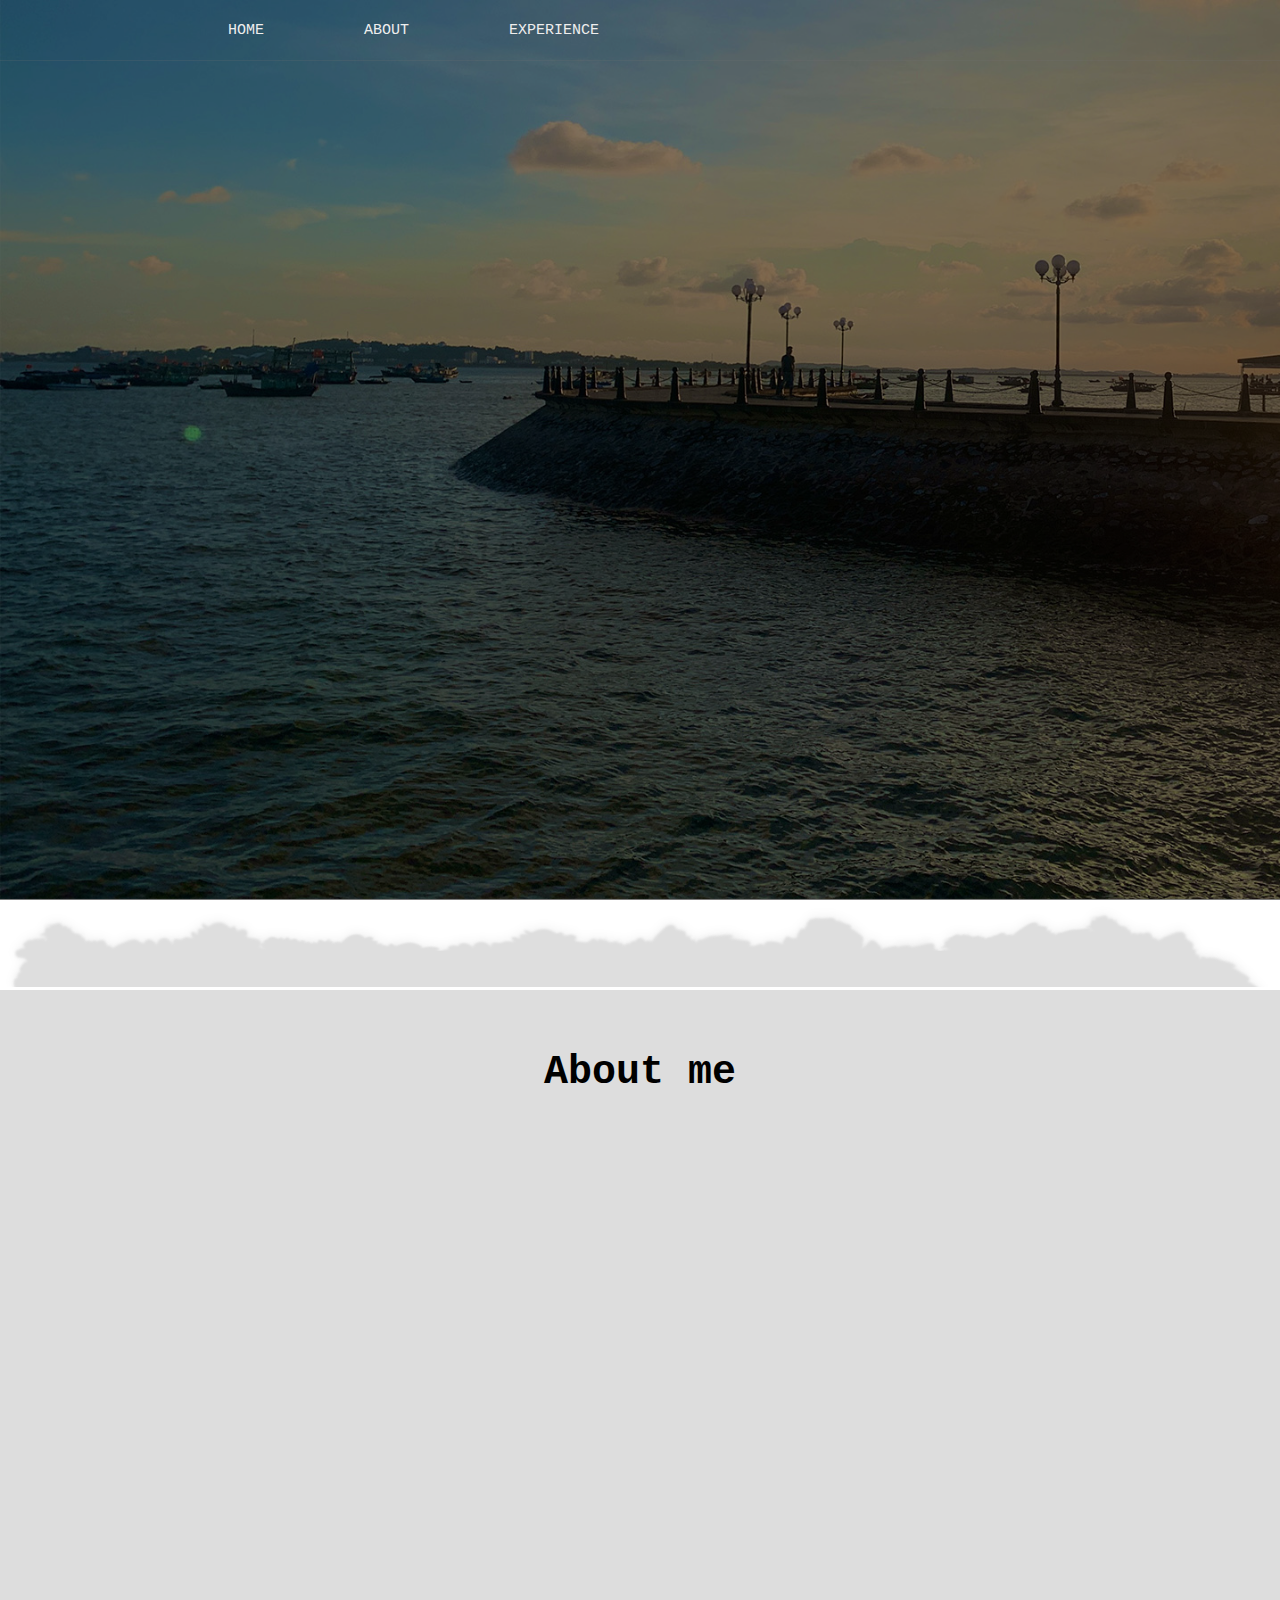
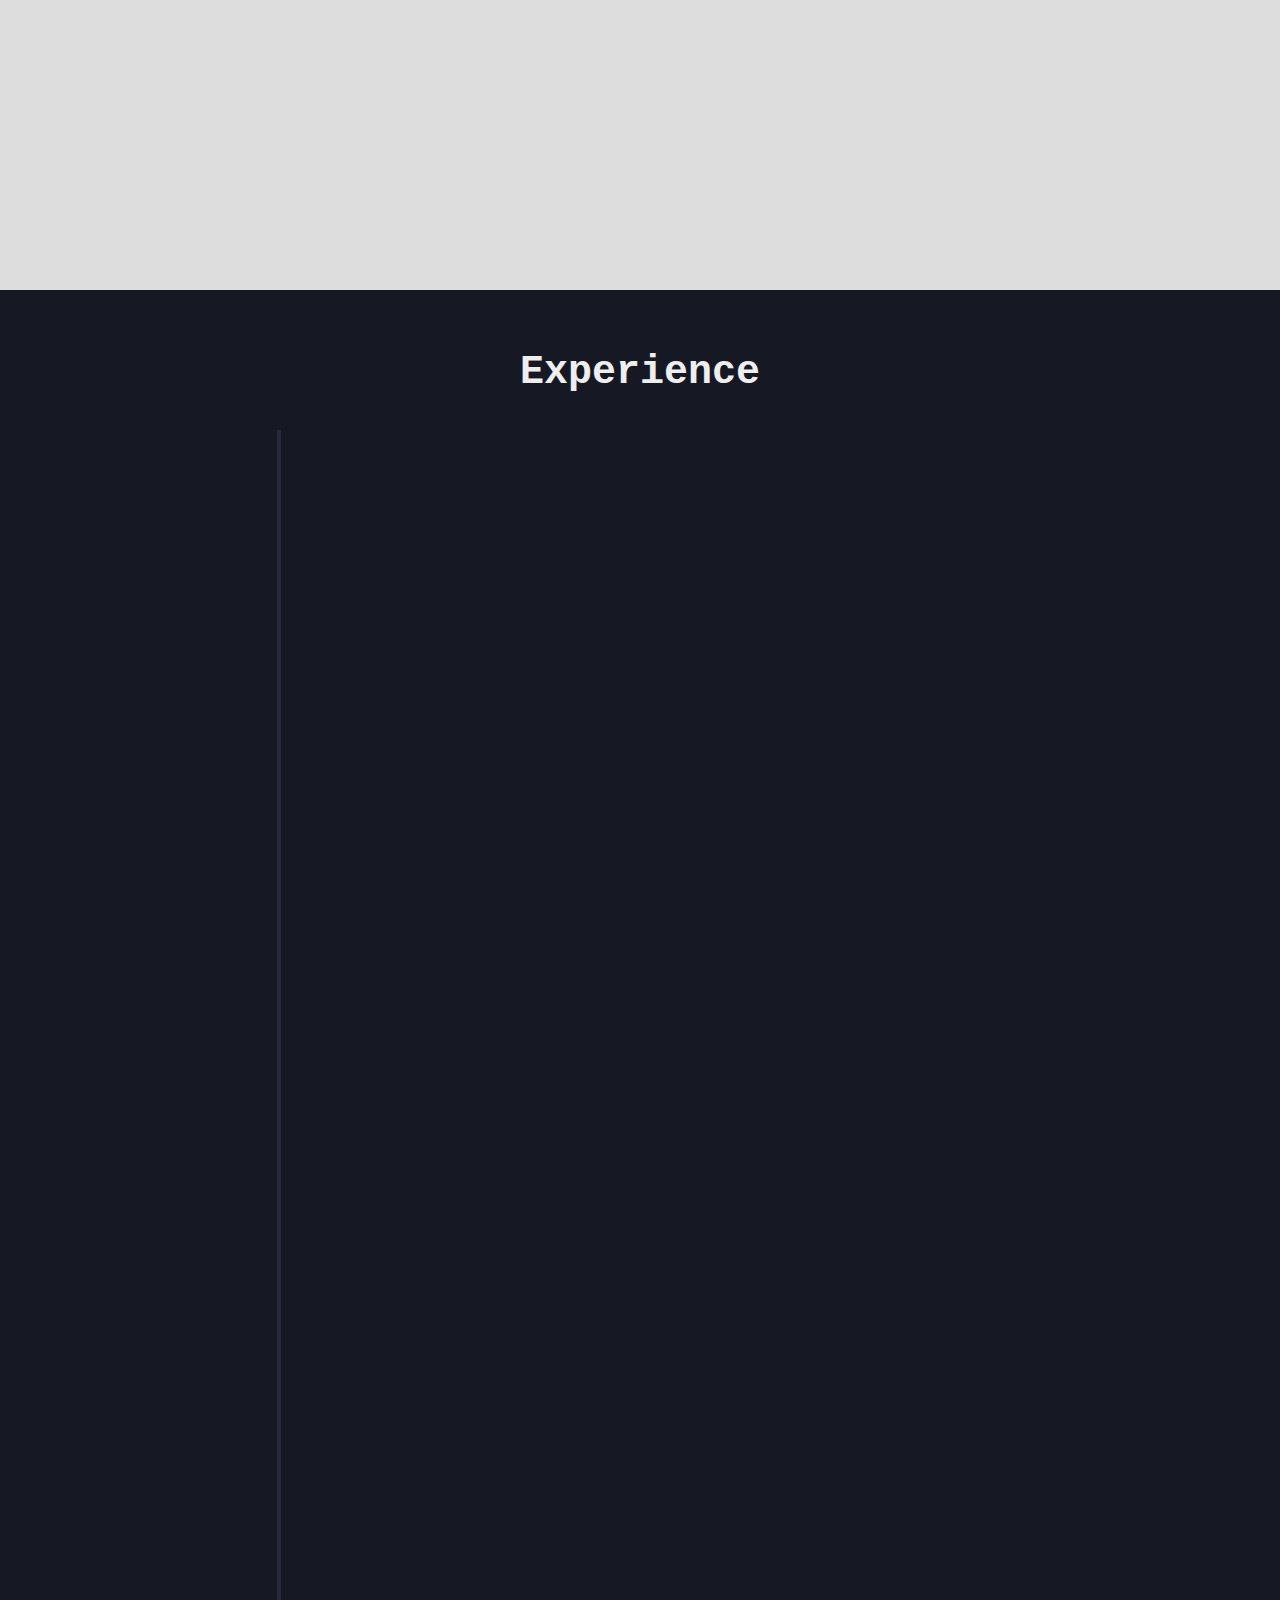
==== index.html @ 7d1c6426 "init" ====
<!DOCTYPE html>
<html lang="en">

<head>
    <meta charset="UTF-8">
    <meta http-equiv="X-UA-Compatible" content="IE=edge">
    <meta name="viewport" content="width=device-width, initial-scale=1.0">
    <link rel="stylesheet" href="https://cdnjs.cloudflare.com/ajax/libs/font-awesome/6.2.0/css/all.min.css" />
    <title>Vũ Thanh Thiên</title>
    <link rel="stylesheet" href="style.css">
</head>

<body>
    <header>
        <div class="nav" id="nav">
            <ul>
                <li>
                    <a href="#home">HOME</a>
                </li>
                <li>
                    <a href="#info">ABOUT</a>
                </li>
                <li>
                    <a href="#experience">EXPERIENCE</a>
                </li>
            </ul>
        </div>
        <div id="home" class="banner">
            <img src="/asset/banner.png" alt="">
            <h1 class="title">Vũ Thanh Thiên</h1>
        </div>
    </header>
    <div class="container">
        <section id="info" class="item content-wrapper">
            <h1>About me</h1>
            <div class="info-content">
                <div class="content">
                    <div class="showtotop">Hi, I'm</div>
                    <h3 class="showtotop delay-02">Vũ Thanh Thiên</h3>
                    <div class="text">
                        <p class="showtotop delay-04"><img src="/asset/calendar.png" alt=""> 05/10/1999</p>
                        <p class="showtotop delay-06"><img src="/asset/venus-mars.png" alt=""> male</p>
                        <p class="showtotop delay-08"><img src="/asset/phone-call.png" alt=""> 0362804035</p>
                        <p class="showtotop delay-1"><img src="/asset/envelope.png" alt=""> thudan.td@gmail.com</p>
                        <p class="showtotop delay-1"><img src="/asset/facebook.png" alt=""> <a href="https://www.facebook.com/exameen.dev/">Vũ Thanh Thiên</a></p>
                        <p class="showtotop delay-12"><img src="/asset/address-book.png" alt=""> Me Tri, Nam Tu Liem, Ha Noi</p>
                        <div class="showtotop delay-12">
                            I graduated from the Department of Information Technology of 
                            <a href="https://uet.vnu.edu.vn/">University of Engineering and Technology, VNU</a>. 
                            <br>
                            Currently I am working as a fullstack developer at 
                            <a href="https://www.sotatek.com/">SotaTek</a>. <br>
                            I'm an active person, willing to learn new technology. My orientation is to become a fullstack developer. However, I prefer FE to BE tasks 😋 
                        </div>
                    </div>
                </div>
                <div class="info-img showtotop delay-06">
                    <img src="/asset/info.png" alt="">
                </div>
            </div>
        </section>

        <section id="experience" class="item experience">
            <h1>Experience</h1>
            <div class="timeline">
                <div class="timeline-container primary showtotop delay-02">
                    <div class="timeline-icon">
                        <img src="/asset/graduation-cap.png" alt="school">
                    </div>
                    <div class="timeline-body">
                        <h4 class="timeline-title"><span class="badge">School</span></h4>
                        <p>I majored in information technology at university, and at the same time I studied 2D graphic design at <a href="http://itplus-academy.edu.vn/">ITPLUS academy</a>. I used to be a designer for <a href="https://dongphuchaianh.com/">Hai Anh uniform</a> </p>
                        <p>Skill: </p>
                        <div class="skill-tag">
                            <div class="tag">basic knowledge</div>
                            <div class="tag">photoshop</div>
                            <div class="tag">illustrator</div>
                        </div>
                        <p class="timeline-subtitle">2017-2021</p>
                    </div>
                </div>
                <div class="timeline-container success showtotop delay-04">
                    <div class="timeline-icon">
                        <img src="/asset/briefcase.png" alt="">
                    </div>
                    <div class="timeline-body">
                        <h4 class="timeline-title"><span class="badge">internship - fresher</span></h4>
                        <p>I used to be an Front-end intern for <a href="https://vnptit.vn/">VNPT-IT</a>. Then I work as a fresher for MISA.
                            There I am in charge of connecting the app <a href="https://eshop.misa.vn/">MISAeShop</a> with the delivery partner. </p>
                            <p>Skill: </p>
                            <div class="skill-tag">
                                <div class="tag">html, css, scss, js, jquery</div>
                                <div class="tag">ASP.NET core</div>
                                <div class="tag">MariaDb</div>
                                <div class="tag">Vuejs (2)</div>
                                <div class="tag">Nuxtjs</div>
                                <div class="tag">Customize vuetify, devexpress</div>
                                <div class="tag">Figma</div>
                            </div>
                        <p class="timeline-subtitle">2019</p>
                    </div>
                </div>
                <div class="timeline-container success showtotop delay-06">
                    <div class="timeline-icon">
                        <img src="/asset/briefcase.png" alt="">
                    </div>
                    <div class="timeline-body">
                        <h4 class="timeline-title"><span class="badge">front-end developer</span></h4>
                        <p>I worked as a developer for a startup called <a href="https://apps.shopify.com/bixgrow-affiliate-marketing">Bixgrow</a>, used to manage affiliates on shopify. 
                            That team has 3 member and project used Vuejs and PHP.
                            I'm in charge of design and all of front-end tasks, customize library...</p>
                        <p>Some special module:
                            <ul>
                                <Li>Build base component</Li>
                                <li>Create a page for users to freely customize the registration page
                                    and use the register page for each shop's own shopify sales page.</li>
                                <li>Create a custom page of promotional popups and
                                    use script to insert into shopify.</li>
                                <li>Localize the language and allow the user to customize
                                    edit the translation at their own discretion.</li>
                                <li>Create landing page <a href="https://bixgrow.com/">Bixgrow.com</a></li>
                            </ul>
                        </p>
                        <p>Skill: </p>
                        <div class="skill-tag">
                            <div class="tag">Vuejs</div>
                            <div class="tag">php</div>
                            <div class="tag">VueBoostrap</div>
                            <div class="tag">Vuex</div>
                            <div class="tag">Javascript</div>
                        </div>
                        <p class="timeline-subtitle">2020</p>
                    </div>
                </div>
                <div class="timeline-container success showtotop delay-08">
                    <div class="timeline-icon">
                        <img src="/asset/briefcase.png" alt="">
                    </div>
                    <div class="timeline-body">
                        <h4 class="timeline-title"><span class="badge">fullstack developer</span></h4>
                        <p>I'm working at SotaTek as a fullstack developer, at a project of Malaysian called <a href="https://www.setel.com/">Setel</a>.
                        This is a very big project with about 4 milion users. My team is in charge of modules like manageme fee, subsidy,...
                        </p>
                        <p>Some special module:
                            <ul>
                                <li>Enhance some big modules with complex logic</li>
                                <li>I'm the first developer of sotatek apply micro front-end</li>
                                <li>In charge of deploy many repository</li>
                            </ul>
                        </p>
                        <p>Skill: </p>
                        <div class="skill-tag">
                            <div class="tag">Typecript</div>
                            <div class="tag">Nestjs (Nodejs)</div>
                            <div class="tag">Reactjs</div>
                            <div class="tag">Microservices</div>
                            <div class="tag">Tailwindcss</div>
                            <div class="tag">Mailchimp</div>
                            <div class="tag">Amazon S3</div>
                            <div class="tag">Expressjs</div>
                            <div class="tag">Wordpress/Elementor</div>
                            <div class="tag">Figma</div>
                        </div>
                        <p class="timeline-subtitle">2021 - now</p>
                    </div>
                </div>
            </div>
        </section>

        <div class="item footer">
            <div class="title showtotop">Vũ Thanh Thiên</div>
            <div class="link">
                <ul>
                    <li class="showtotop delay-02"><a href="#home">HOME</a></li>
                    <li class="showtotop delay-04"><a href="#info">INFO</a></li>
                </ul>
            </div>
        </div>
    </div>
    <script src="script.js"></script>
</body>

</html>
---- style.css ----
@import url("https://fonts.googleapis.com/css2?family=Great+Vibes&display=swap");
:root{
    --white: #eee
}

body {
    font-family: monospace;
    margin: 0;
}

.nav {
    position: absolute;
    top: 0;
    left: 0;
    width: 80%;
    padding: 0 10%;
    border-bottom: 1px solid rgba(115, 114, 114, 0.2);
    display: flex;
    align-items: center;
    color: var(--white);
    z-index: 11111111111111111;
}

.nav ul {
    padding: 0;
    margin: 0;
    list-style: none;
    margin-left: 50px;
    display: flex;
    align-items: center;
    height: 60px;
}

.nav ul li {
    padding: 0 50px;
    font-size: 15px;
}

.nav ul li a {
    text-decoration: none;
    color: inherit;
}

.tofixed {
    position: fixed;
    top: 0;
    color: #555;
    background-color: #ddd;
    animation: showfixed 1s ease-in-out 1 forwards;
}

@keyframes showfixed {
    from {
        top: -100px;
    }
}

.banner {
    height: 110vh;
    width: 100%;
    position: relative;
    overflow: hidden;
}

.banner::before {
    position: absolute;
    top: 0;
    left: 0;
    width: 100%;
    filter: brightness(0.5);
    height: 100%;
    background-image: url(/asset/background.JPG);
    background-repeat: no-repeat;
    background-size: cover;
    background-position: top left;
    background-attachment: fixed;
    z-index: -1;
    content: "";
}

.banner .title {
    position: absolute;
    top: 25%;
    left: 50%;
    transform: translate(-50%, -50%);
    color: #fff;
    font-size: 10vh;
    opacity: 0;
    font-family: "Great Vibes", cursive;
    animation: showtitle 3s ease-in-out 5s 1 forwards;
}

.banner img {
    position: absolute;
    left: 50%;
    bottom: 0;
    transform: translate(-50%, 10%);
    width: 50%;
    filter: brightness(0.5);
    opacity: 0;
    animation: totopimg ease-in-out 5s 1 forwards;
}

@keyframes totopimg {
    from {
        opacity: 0;
        transform: translate(-50%, 20%);
    }

    to {
        transform: translate(-50%, 10%);
        opacity: 1;
    }
}

@keyframes showtitle {
    from {
        filter: blur(33px);
        transform: translate(-50%, -80%);
    }

    to {
        opacity: 1;
        filter: blur(0px);
        transform: translate(-50%, -50%);
    }
}

.banner::after {
    position: absolute;
    left: 0;
    width: 100%;
    height: 10vh;
    top: 100vh;
    background-image: url(/asset/cloud.png);
    background-size: 100%;
    content: "";
    filter: brightness(0.87);
    background-repeat: no-repeat;
}

.container {
    min-height: 1500px;
    background-color: #ddd;
}

.content-wrapper {
    padding: 0 5%;
    height: 100vh;
    
}
.info-content{
    display: flex;
    justify-content: space-evenly;
    align-items: center;
}
.info-content .content .text p{
    display: flex;
    align-items: center;
    gap: 10px;
}
.info-content .content .text img{
    width: 20px;
    height: 20px;
}
.item h1 {
    font-size: 40px;
    padding: 60px 0 0 0;
    margin: 0;
    text-align: center;
}
.content-wrapper h3 {
    font-size: 40px;
    padding: 0;
    margin: 30px 0;
    font-family: "Great Vibes", cursive;
}

.content-wrapper div {
    font-size: 20px;
    flex: 1;
}

.info-img {
    max-width: 40%;
    height: auto;
}

.info-img img {
    width: 100%;
    height: auto;
}

.experience {
    background-color: #161924;
    padding: 0 5%;
    display: flex;
    justify-content: center;
    flex-direction: column;
    align-items: center;
    color: var(--white);
    gap: 30px;
}

.footer {
    background-color: #161924;
    width: 100%;
    text-align: center;
    padding-top: 200px;
    display: block;
    color: var(--white);
    overflow: hidden;
}

.footer .title {
    font-family: "Great Vibes", cursive;
    font-size: 130px;
}

.footer ul {
    padding: 0;
    margin: 0;
    list-style: none;
    display: flex;
    justify-content: center;
    align-items: center;
    margin-top: 30vh;
    border-top: 1px solid rgba(115, 114, 114, 0.2);
}

.footer li {
    padding: 30px 90px;
    font-size: 30px;
}

.footer li a {
    color: inherit;
    text-decoration: none;
}

.showtotop,
.zoomshow {
    opacity: 0;
}

.active .showtotop {
    animation: showtop 1s ease-in-out 1 forwards;
}

.active .zoomshow {
    animation: zoomshow 1s ease-in-out 1 forwards;
}

@keyframes zoomshow {
    from {
        transform: scale(0);
    }

    to {
        opacity: 1;
        transform: scale(1);
    }
}

@keyframes showtop {
    from {
        opacity: 0;
        transform: translate(0, 100px);
    }

    to {
        opacity: 1;
        transform: translate(0, 0);
    }
}

.delay-02 {
    animation-delay: 0.2s !important;
}

.delay-04 {
    animation-delay: 0.4s !important;
}

.delay-06 {
    animation-delay: 0.6s !important;
}

.delay-08 {
    animation-delay: 0.8s !important;
}

.delay-1 {
    animation-delay: 1s !important;
}

.delay-12 {
    animation-delay: 1.2s !important;
}

.delay-14 {
    animation-delay: 1.4s !important;
}

.delay-16 {
    animation-delay: 1.6s !important;
}

.delay-18 {
    animation-delay: 1.8s !important;
}

.delay-2 {
    animation-delay: 2s !important;
}

.delay-12 {
    animation-delay: 1.2s !important;
}

.delay-14 {
    animation-delay: 1.4s !important;
}

.delay-16 {
    animation-delay: 1.6s !important;
}

.delay-18 {
    animation-delay: 1.8s !important;
}

.timeline {
    position: relative;
    padding-left: 4rem;
    margin: 0 0 0 30px;
    color: var(--white);
    width: 60%;
}

.timeline:before {
    content: "";
    position: absolute;
    left: 0;
    top: 5px;
    width: 4px;
    height: 100%;
    background: #27293d;
}

.timeline .timeline-container {
    position: relative;
    margin-bottom: 2.5rem;
}
.timeline .timeline-container a{
    color: inherit;
}
.timeline .timeline-container .timeline-icon {
    position: absolute;
    left: -88px;
    top: 4px;
    width: 50px;
    height: 50px;
    border-radius: 50%;
    text-align: center;
    font-size: 2rem;
    background: #4f537b;
    display: flex;
    justify-content: center;
    align-items: center;
}

.timeline .timeline-container .timeline-icon i {
    position: absolute;
    left: 50%;
    top: 50%;
    transform: translate(-50%, -50%);
}

.timeline .timeline-container .timeline-icon img {
    width: 30px;
    height: 30px;
}

.timeline .timeline-container .timeline-body {
    background: #27293d;
    border-radius: 3px;
    padding: 20px 20px 15px;
    box-shadow: 1px 3px 9px rgba(0, 0, 0, 0.1);
}

.timeline .timeline-container .timeline-body:before {
    content: "";
    background: inherit;
    width: 20px;
    height: 20px;
    display: block;
    position: absolute;
    left: -10px;
    transform: rotate(45deg);
    border-radius: 0 0 0 2px;
}

.timeline .timeline-container .timeline-body .timeline-title {
    margin-bottom: 1.4rem;
}

.timeline .timeline-container .timeline-body .timeline-title .badge {
    background: #4f537b;
    padding: 4px 8px;
    border-radius: 3px;
    font-size: 12px;
    font-weight: bold;
}

.timeline .timeline-container .timeline-body .timeline-subtitle {
    font-weight: 300;
    font-style: italic;
    opacity: 0.4;
    margin-top: 16px;
    font-size: 11px;
}

.timeline .timeline-container.primary .badge,
.timeline .timeline-container.primary .timeline-icon {
    background: #1d8cf8 !important;
}

.timeline .timeline-container.info .badge,
.timeline .timeline-container.info .timeline-icon {
    background: #11cdef !important;
}

.timeline .timeline-container.success .badge,
.timeline .timeline-container.success .timeline-icon {
    background: #00bf9a !important;
}

.timeline .timeline-container.warning .badge,
.timeline .timeline-container.warning .timeline-icon {
    background: #ff8d72 !important;
}

.timeline .timeline-container.danger .badge,
.timeline .timeline-container.danger .timeline-icon {
    background: #fd5d93 !important;
}

.author {
    font-family: inherit;
    padding: 3em;
    text-align: center;
    width: 100%;
    color: var(--white);
}

.author a:link,
.author a:visited {
    color: var(--white);
}

.author a:link:hover,
.author a:visited:hover {
    text-decoration: none;
}

.author .btn:link,
.author .btn:visited {
    margin-top: 1em;
    text-decoration: none;
    display: inline-block;
    font-family: inherit;
    font-weight: 100;
    color: var(--white);
    text-align: center;
    vertical-align: middle;
    user-select: none;
    background-color: black;
    padding: 1.5em 2rem;
    border-radius: 1em;
    transition: 0.5s all;
}

.author .btn:link:hover,
.author .btn:link:focus,
.author .btn:link:active,
.author .btn:visited:hover,
.author .btn:visited:focus,
.author .btn:visited:active {
    background-color: #1a1a1a;
}
.skill-tag{
    display: flex;
    flex-wrap: wrap;
    gap: 5px;
}
.tag{
    background: #1d8cf8;
    padding: 8px;
    width: fit-content;
    border-radius: 16px;
}
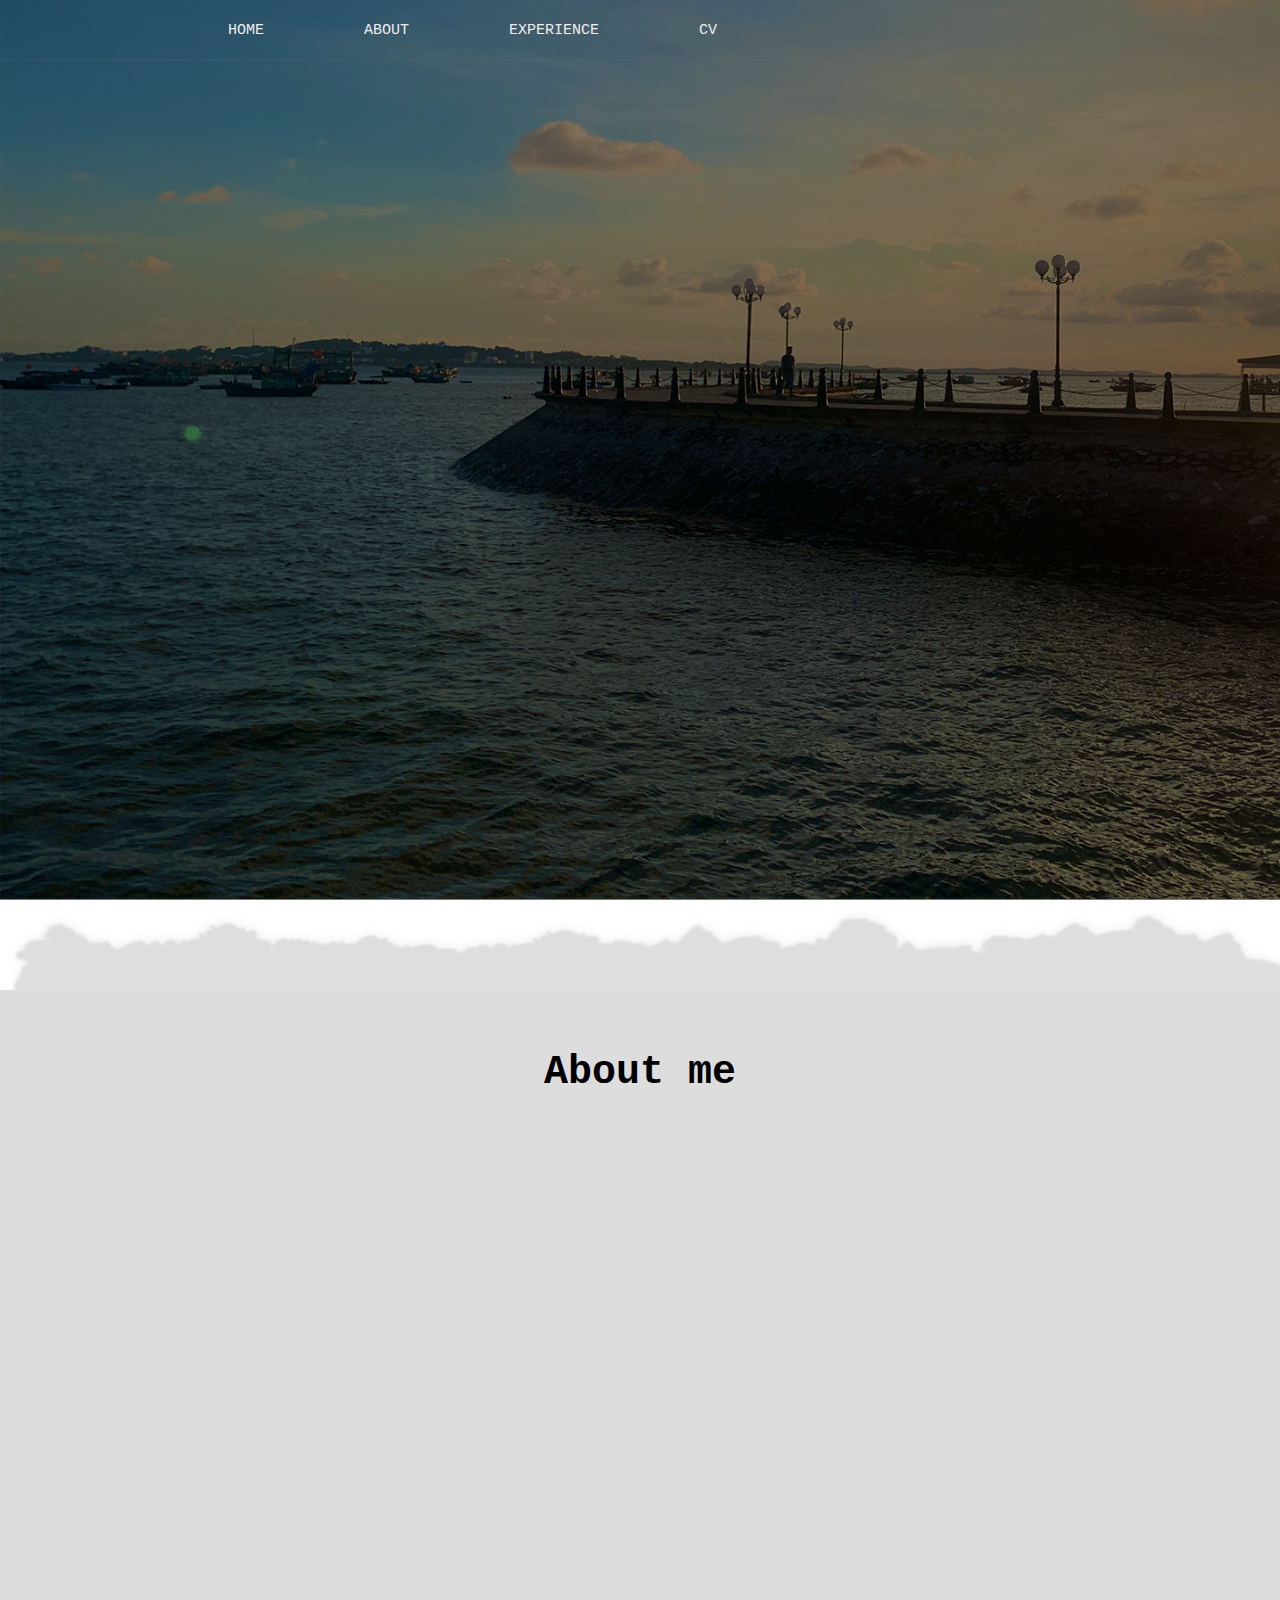
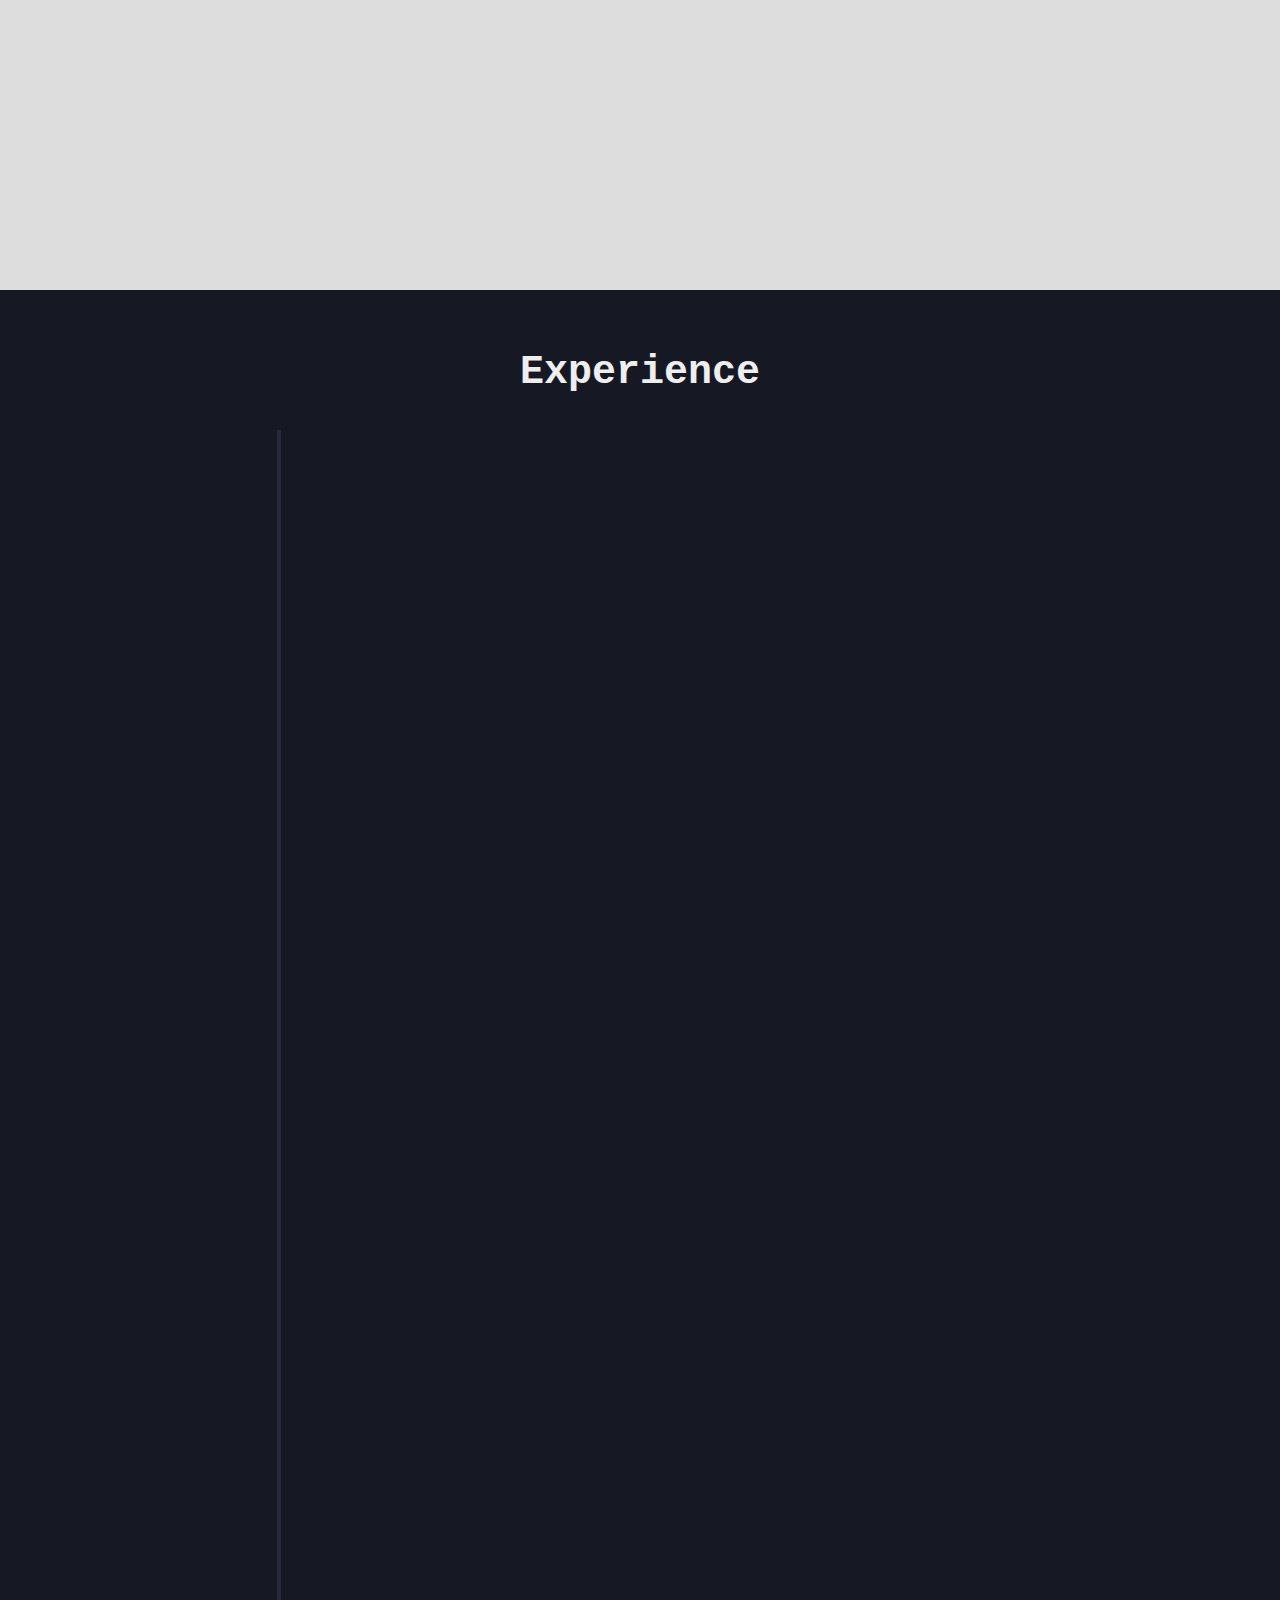
==== commit 75c5ec18: "feat: add myCV page" ====
--- a/index.html
+++ b/index.html
@@ -7,7 +7,7 @@
     <meta name="viewport" content="width=device-width, initial-scale=1.0">
     <link rel="stylesheet" href="https://cdnjs.cloudflare.com/ajax/libs/font-awesome/6.2.0/css/all.min.css" />
     <title>Vũ Thanh Thiên</title>
-    <link rel="stylesheet" href="style.css">
+    <link rel="stylesheet" href="css/style.css">
 </head>
 
 <body>
@@ -22,6 +22,9 @@
                 </li>
                 <li>
                     <a href="#experience">EXPERIENCE</a>
+                </li>
+                <li>
+                    <a href="#cv">CV</a>
                 </li>
             </ul>
         </div>
@@ -42,15 +45,22 @@
                         <p class="showtotop delay-06"><img src="/asset/venus-mars.png" alt=""> male</p>
                         <p class="showtotop delay-08"><img src="/asset/phone-call.png" alt=""> 0362804035</p>
                         <p class="showtotop delay-1"><img src="/asset/envelope.png" alt=""> thudan.td@gmail.com</p>
-                        <p class="showtotop delay-1"><img src="/asset/facebook.png" alt=""> <a href="https://www.facebook.com/exameen.dev/">Vũ Thanh Thiên</a></p>
-                        <p class="showtotop delay-12"><img src="/asset/address-book.png" alt=""> Me Tri, Nam Tu Liem, Ha Noi</p>
+                        <p class="showtotop delay-1"><img src="/asset/facebook.png" alt=""> <a target="_blank"
+                                href="https://www.facebook.com/exameen.dev/">Vũ Thanh Thiên</a></p>
+                        <p class="showtotop delay-1"><img src="/asset/linkedin.png" alt=""> <a target="_blank"
+                                href="https://www.linkedin.com/in/v%C5%A9-thi%C3%AAn-ale-b25631192">Vũ Thiên(Ale)</a>
+                        </p>
+                        <p class="showtotop delay-12"><img src="/asset/address-book.png" alt=""> Me Tri, Nam Tu Liem, Ha
+                            Noi</p>
                         <div class="showtotop delay-12">
-                            I graduated from the Department of Information Technology of 
-                            <a href="https://uet.vnu.edu.vn/">University of Engineering and Technology, VNU</a>. 
+                            I graduated from the Department of Information Technology of
+                            <a target="_blank" href="https://uet.vnu.edu.vn/">University of Engineering and Technology,
+                                VNU</a>.
                             <br>
-                            Currently I am working as a fullstack developer at 
-                            <a href="https://www.sotatek.com/">SotaTek</a>. <br>
-                            I'm an active person, willing to learn new technology. My orientation is to become a fullstack developer. However, I prefer FE to BE tasks 😋 
+                            Currently I am working as a full-stack developer at
+                            <a target="_blank" href="https://www.sotatek.com/">SotaTek</a>. <br>
+                            I'm an active person, willing to learn new technology. My orientation is to become a
+                            full-stack developer. However, I prefer FE to BE tasks 😋
                         </div>
                     </div>
                 </div>
@@ -69,7 +79,9 @@
                     </div>
                     <div class="timeline-body">
                         <h4 class="timeline-title"><span class="badge">School</span></h4>
-                        <p>I majored in information technology at university, and at the same time I studied 2D graphic design at <a href="http://itplus-academy.edu.vn/">ITPLUS academy</a>. I used to be a designer for <a href="https://dongphuchaianh.com/">Hai Anh uniform</a> </p>
+                        <p>I majored in information technology at university, and at the same time I studied 2D graphic
+                            design at <a target="_blank" href="http://itplus-academy.edu.vn/">ITPLUS academy</a>. I used
+                            to be a designer for <a href="https://dongphuchaianh.com/">Hai Anh uniform</a> </p>
                         <p>Skill: </p>
                         <div class="skill-tag">
                             <div class="tag">basic knowledge</div>
@@ -85,18 +97,20 @@
                     </div>
                     <div class="timeline-body">
                         <h4 class="timeline-title"><span class="badge">internship - fresher</span></h4>
-                        <p>I used to be an Front-end intern for <a href="https://vnptit.vn/">VNPT-IT</a>. Then I work as a fresher for MISA.
-                            There I am in charge of connecting the app <a href="https://eshop.misa.vn/">MISAeShop</a> with the delivery partner. </p>
-                            <p>Skill: </p>
-                            <div class="skill-tag">
-                                <div class="tag">html, css, scss, js, jquery</div>
-                                <div class="tag">ASP.NET core</div>
-                                <div class="tag">MariaDb</div>
-                                <div class="tag">Vuejs (2)</div>
-                                <div class="tag">Nuxtjs</div>
-                                <div class="tag">Customize vuetify, devexpress</div>
-                                <div class="tag">Figma</div>
-                            </div>
+                        <p>I used to be an Front-end intern for <a target="_blank"
+                                href="https://vnptit.vn/">VNPT-IT</a>. Then I work as a fresher for MISA.
+                            There I am in charge of connecting the app <a target="_blank"
+                                href="https://eshop.misa.vn/">MISAeShop</a> with the delivery partner. </p>
+                        <p>Skill: </p>
+                        <div class="skill-tag">
+                            <div class="tag">html, css, scss, js, jquery</div>
+                            <div class="tag">ASP.NET core</div>
+                            <div class="tag">MariaDb</div>
+                            <div class="tag">Vuejs (2)</div>
+                            <div class="tag">Nuxtjs</div>
+                            <div class="tag">Customize vuetify, devexpress</div>
+                            <div class="tag">Figma</div>
+                        </div>
                         <p class="timeline-subtitle">2019</p>
                     </div>
                 </div>
@@ -106,20 +120,22 @@
                     </div>
                     <div class="timeline-body">
                         <h4 class="timeline-title"><span class="badge">front-end developer</span></h4>
-                        <p>I worked as a developer for a startup called <a href="https://apps.shopify.com/bixgrow-affiliate-marketing">Bixgrow</a>, used to manage affiliates on shopify. 
+                        <p>I worked as a developer for a startup called <a target="_blank"
+                                href="https://apps.shopify.com/bixgrow-affiliate-marketing">Bixgrow</a>, used to manage
+                            affiliates on shopify.
                             That team has 3 member and project used Vuejs and PHP.
                             I'm in charge of design and all of front-end tasks, customize library...</p>
                         <p>Some special module:
-                            <ul>
-                                <Li>Build base component</Li>
-                                <li>Create a page for users to freely customize the registration page
-                                    and use the register page for each shop's own shopify sales page.</li>
-                                <li>Create a custom page of promotional popups and
-                                    use script to insert into shopify.</li>
-                                <li>Localize the language and allow the user to customize
-                                    edit the translation at their own discretion.</li>
-                                <li>Create landing page <a href="https://bixgrow.com/">Bixgrow.com</a></li>
-                            </ul>
+                        <ul>
+                            <Li>Build base component</Li>
+                            <li>Create a page for users to freely customize the registration page
+                                and use the register page for each shop's own shopify sales page.</li>
+                            <li>Create a custom page of promotional popups and
+                                use script to insert into shopify.</li>
+                            <li>Localize the language and allow the user to customize
+                                edit the translation at their own discretion.</li>
+                            <li>Create landing page <a target="_blank" href="https://bixgrow.com/">Bixgrow.com</a></li>
+                        </ul>
                         </p>
                         <p>Skill: </p>
                         <div class="skill-tag">
@@ -137,16 +153,18 @@
                         <img src="/asset/briefcase.png" alt="">
                     </div>
                     <div class="timeline-body">
-                        <h4 class="timeline-title"><span class="badge">fullstack developer</span></h4>
-                        <p>I'm working at SotaTek as a fullstack developer, at a project of Malaysian called <a href="https://www.setel.com/">Setel</a>.
-                        This is a very big project with about 4 milion users. My team is in charge of modules like manageme fee, subsidy,...
+                        <h4 class="timeline-title"><span class="badge">full-stack developer</span></h4>
+                        <p>I'm working at SotaTek as a full-stack developer, at a project of Malaysian called <a
+                                target="_blank" href="https://www.setel.com/">Setel</a>.
+                            This is a very big project with about 4 milion users. My team is in charge of modules like
+                            manage fee, subsidy,...
                         </p>
                         <p>Some special module:
-                            <ul>
-                                <li>Enhance some big modules with complex logic</li>
-                                <li>I'm the first developer of sotatek apply micro front-end</li>
-                                <li>In charge of deploy many repository</li>
-                            </ul>
+                        <ul>
+                            <li>Enhance some big modules with complex logic</li>
+                            <li>I'm the first developer of sotatek apply micro front-end</li>
+                            <li>In charge of deploy many repository</li>
+                        </ul>
                         </p>
                         <p>Skill: </p>
                         <div class="skill-tag">
@@ -159,6 +177,7 @@
                             <div class="tag">Amazon S3</div>
                             <div class="tag">Expressjs</div>
                             <div class="tag">Wordpress/Elementor</div>
+                            <div class="tag">MongoDB</div>
                             <div class="tag">Figma</div>
                         </div>
                         <p class="timeline-subtitle">2021 - now</p>
@@ -167,12 +186,18 @@
             </div>
         </section>
 
-        <div class="item footer">
-            <div class="title showtotop">Vũ Thanh Thiên</div>
+        <div id="cv" class="item footer">
+            <div class="title showtotop delay-02">
+                <h2>Curriculum Vitae</h2>
+                <div>
+                    <a href="/asset/CV-FrontEnd-VuThanhThien.pdf" download="CV-FrontEnd-VuThanhThien"><button
+                            class="btn-download">DOWNLOAD</button></a>
+                    <a target="_blank" href="mycv.html"><button class="btn-download">VIEW ON BROWSER</button></a>
+                </div>
+            </div>
             <div class="link">
                 <ul>
-                    <li class="showtotop delay-02"><a href="#home">HOME</a></li>
-                    <li class="showtotop delay-04"><a href="#info">INFO</a></li>
+                    <li class="showtotop delay-02"><a href="#home">Thank you for visiting!</a></li>
                 </ul>
             </div>
         </div>
--- a/css/style.css
+++ b/css/style.css
@@ -0,0 +1,586 @@
+@import url("https://fonts.googleapis.com/css2?family=Great+Vibes&display=swap");
+
+:root {
+    --white: #eee
+}
+
+body {
+    font-family: monospace;
+    margin: 0;
+}
+
+.nav {
+    position: absolute;
+    top: 0;
+    left: 0;
+    width: 80%;
+    padding: 0 10%;
+    border-bottom: 1px solid rgba(115, 114, 114, 0.2);
+    display: flex;
+    align-items: center;
+    color: var(--white);
+    z-index: 11111111111111111;
+}
+
+.nav ul {
+    padding: 0;
+    margin: 0;
+    list-style: none;
+    margin-left: 50px;
+    display: flex;
+    align-items: center;
+    height: 60px;
+}
+
+.nav ul li {
+    padding: 0 50px;
+    font-size: 15px;
+}
+
+a {
+    text-decoration: none;
+    color: inherit;
+}
+
+.tofixed {
+    position: fixed;
+    top: 0;
+    color: #555;
+    background-color: #ddd;
+    animation: showfixed 1s ease-in-out 1 forwards;
+}
+
+@keyframes showfixed {
+    from {
+        top: -100px;
+    }
+}
+
+.banner {
+    height: 110vh;
+    width: 100%;
+    position: relative;
+    overflow: hidden;
+}
+
+.banner::before {
+    position: absolute;
+    top: 0;
+    left: 0;
+    width: 100%;
+    filter: brightness(0.5);
+    height: 100%;
+    background-image: url(/asset/background.JPG);
+    background-repeat: no-repeat;
+    background-size: cover;
+    background-position: top left;
+    background-attachment: fixed;
+    z-index: -1;
+    content: "";
+}
+
+.banner .title {
+    position: absolute;
+    top: 25%;
+    left: 50%;
+    transform: translate(-50%, -50%);
+    color: #fff;
+    font-size: 10vh;
+    opacity: 0;
+    font-family: "Great Vibes", cursive;
+    animation: showtitle 3s ease-in-out 5s 1 forwards;
+}
+
+.banner img {
+    position: absolute;
+    left: 50%;
+    bottom: 0;
+    transform: translate(-50%, 10%);
+    width: 50%;
+    filter: brightness(0.5);
+    opacity: 0;
+    animation: totopimg ease-in-out 5s 1 forwards;
+}
+
+@keyframes totopimg {
+    from {
+        opacity: 0;
+        transform: translate(-50%, 20%);
+    }
+
+    to {
+        transform: translate(-50%, 10%);
+        opacity: 1;
+    }
+}
+
+@keyframes showtitle {
+    from {
+        filter: blur(33px);
+        transform: translate(-50%, -80%);
+    }
+
+    to {
+        opacity: 1;
+        filter: blur(0px);
+        transform: translate(-50%, -50%);
+    }
+}
+
+.banner::after {
+    position: absolute;
+    left: 0;
+    width: 100%;
+    height: 10vh;
+    top: 100vh;
+    background-image: url(/asset/cloud.png);
+    background-size: cover;
+    content: "";
+    filter: brightness(0.87);
+    background-repeat: no-repeat;
+}
+
+.container {
+    min-height: 1500px;
+    background-color: #ddd;
+}
+
+.content-wrapper {
+    padding: 0 5%;
+    height: 100vh;
+
+}
+
+.info-content {
+    display: flex;
+    justify-content: space-evenly;
+    align-items: center;
+}
+
+.info-content .content .text p {
+    display: flex;
+    align-items: center;
+    gap: 10px;
+}
+
+.info-content .content .text img {
+    width: 20px;
+    height: 20px;
+}
+
+.item h1 {
+    font-size: 40px;
+    padding: 60px 0 0 0;
+    margin: 0;
+    text-align: center;
+}
+
+.content-wrapper h3 {
+    font-size: 40px;
+    padding: 0;
+    margin: 30px 0;
+    font-family: "Great Vibes", cursive;
+}
+
+.content-wrapper div {
+    font-size: 20px;
+    flex: 1;
+}
+
+.info-img {
+    max-width: 40%;
+    height: auto;
+}
+
+.info-img img {
+    width: 100%;
+    height: auto;
+}
+
+.experience {
+    background-color: #161924;
+    padding: 0 5%;
+    display: flex;
+    justify-content: center;
+    flex-direction: column;
+    align-items: center;
+    color: var(--white);
+    gap: 30px;
+}
+
+.footer {
+    background-color: #161924;
+    width: 100%;
+    text-align: center;
+    padding-top: 200px;
+    display: block;
+    color: var(--white);
+    overflow: hidden;
+}
+
+.footer .title h2 {
+    font-size: 50px;
+    margin: 30px 0 10px 0;
+}
+
+.footer .title .btn-download {
+    align-items: center;
+    appearance: none;
+    background-color: #fff;
+    border-radius: 24px;
+    border-style: none;
+    box-shadow: rgba(0, 0, 0, .2) 0 3px 5px -1px, rgba(126, 126, 126, 0.14) 0 6px 10px 0, rgba(187, 187, 187, 0.12) 0 1px 18px 0;
+    box-sizing: border-box;
+    color: #161924;
+    cursor: pointer;
+    display: inline-flex;
+    fill: currentcolor;
+    font-family: inherit;
+    font-size: 14px;
+    font-weight: 500;
+    height: 48px;
+    justify-content: center;
+    letter-spacing: .25px;
+    line-height: normal;
+    max-width: 100%;
+    overflow: visible;
+    padding: 2px 24px;
+    position: relative;
+    text-align: center;
+    text-transform: none;
+    transition: box-shadow 280ms cubic-bezier(.4, 0, .2, 1), opacity 15ms linear 30ms, transform 270ms cubic-bezier(0, 0, .2, 1) 0ms;
+    user-select: none;
+    -webkit-user-select: none;
+    touch-action: manipulation;
+    width: auto;
+    will-change: transform, opacity;
+    z-index: 0;
+}
+
+.footer ul {
+    padding: 0;
+    margin: 0;
+    list-style: none;
+    display: flex;
+    justify-content: center;
+    align-items: center;
+    margin-top: 30vh;
+    border-top: 1px solid rgba(115, 114, 114, 0.2);
+}
+
+.footer li {
+    padding: 30px 90px;
+    font-size: 30px;
+}
+
+.footer li a {
+    color: inherit;
+    text-decoration: none;
+    font-family: "Great Vibes", cursive;
+}
+
+.showtotop,
+.zoomshow {
+    opacity: 0;
+}
+
+.active .showtotop {
+    animation: showtop 1s ease-in-out 1 forwards;
+}
+
+.active .zoomshow {
+    animation: zoomshow 1s ease-in-out 1 forwards;
+}
+
+@keyframes zoomshow {
+    from {
+        transform: scale(0);
+    }
+
+    to {
+        opacity: 1;
+        transform: scale(1);
+    }
+}
+
+@keyframes showtop {
+    from {
+        opacity: 0;
+        transform: translate(0, 100px);
+    }
+
+    to {
+        opacity: 1;
+        transform: translate(0, 0);
+    }
+}
+
+.delay-02 {
+    animation-delay: 0.2s !important;
+}
+
+.delay-04 {
+    animation-delay: 0.4s !important;
+}
+
+.delay-06 {
+    animation-delay: 0.6s !important;
+}
+
+.delay-08 {
+    animation-delay: 0.8s !important;
+}
+
+.delay-1 {
+    animation-delay: 1s !important;
+}
+
+.delay-12 {
+    animation-delay: 1.2s !important;
+}
+
+.delay-14 {
+    animation-delay: 1.4s !important;
+}
+
+.delay-16 {
+    animation-delay: 1.6s !important;
+}
+
+.delay-18 {
+    animation-delay: 1.8s !important;
+}
+
+.delay-2 {
+    animation-delay: 2s !important;
+}
+
+.delay-12 {
+    animation-delay: 1.2s !important;
+}
+
+.delay-14 {
+    animation-delay: 1.4s !important;
+}
+
+.delay-16 {
+    animation-delay: 1.6s !important;
+}
+
+.delay-18 {
+    animation-delay: 1.8s !important;
+}
+
+.timeline {
+    position: relative;
+    padding-left: 4rem;
+    margin: 0 0 0 30px;
+    color: var(--white);
+    width: 60%;
+}
+
+.timeline:before {
+    content: "";
+    position: absolute;
+    left: 0;
+    top: 5px;
+    width: 4px;
+    height: 100%;
+    background: #27293d;
+}
+
+.timeline .timeline-container {
+    position: relative;
+    margin-bottom: 2.5rem;
+}
+
+.timeline .timeline-container a {
+    color: inherit;
+}
+
+.timeline .timeline-container .timeline-icon {
+    position: absolute;
+    left: -88px;
+    top: 4px;
+    width: 50px;
+    height: 50px;
+    border-radius: 50%;
+    text-align: center;
+    font-size: 2rem;
+    background: #4f537b;
+    display: flex;
+    justify-content: center;
+    align-items: center;
+}
+
+.timeline .timeline-container .timeline-icon i {
+    position: absolute;
+    left: 50%;
+    top: 50%;
+    transform: translate(-50%, -50%);
+}
+
+.timeline .timeline-container .timeline-icon img {
+    width: 30px;
+    height: 30px;
+}
+
+.timeline .timeline-container .timeline-body {
+    background: #27293d;
+    border-radius: 3px;
+    padding: 20px 20px 15px;
+    box-shadow: 1px 3px 9px rgba(0, 0, 0, 0.1);
+}
+
+.timeline .timeline-container .timeline-body:before {
+    content: "";
+    background: inherit;
+    width: 20px;
+    height: 20px;
+    display: block;
+    position: absolute;
+    left: -10px;
+    transform: rotate(45deg);
+    border-radius: 0 0 0 2px;
+}
+
+.timeline .timeline-container .timeline-body .timeline-title {
+    margin-bottom: 1.4rem;
+}
+
+.timeline .timeline-container .timeline-body .timeline-title .badge {
+    background: #4f537b;
+    padding: 4px 8px;
+    border-radius: 3px;
+    font-size: 12px;
+    font-weight: bold;
+}
+
+.timeline .timeline-container .timeline-body .timeline-subtitle {
+    font-weight: 300;
+    font-style: italic;
+    opacity: 0.4;
+    margin-top: 16px;
+    font-size: 11px;
+}
+
+.timeline .timeline-container.primary .badge,
+.timeline .timeline-container.primary .timeline-icon {
+    background: #1d8cf8 !important;
+}
+
+.timeline .timeline-container.info .badge,
+.timeline .timeline-container.info .timeline-icon {
+    background: #11cdef !important;
+}
+
+.timeline .timeline-container.success .badge,
+.timeline .timeline-container.success .timeline-icon {
+    background: #00bf9a !important;
+}
+
+.timeline .timeline-container.warning .badge,
+.timeline .timeline-container.warning .timeline-icon {
+    background: #ff8d72 !important;
+}
+
+.timeline .timeline-container.danger .badge,
+.timeline .timeline-container.danger .timeline-icon {
+    background: #fd5d93 !important;
+}
+
+.author {
+    font-family: inherit;
+    padding: 3em;
+    text-align: center;
+    width: 100%;
+    color: var(--white);
+}
+
+.author a:link,
+.author a:visited {
+    color: var(--white);
+}
+
+.author a:link:hover,
+.author a:visited:hover {
+    text-decoration: none;
+}
+
+.author .btn:link,
+.author .btn:visited {
+    margin-top: 1em;
+    text-decoration: none;
+    display: inline-block;
+    font-family: inherit;
+    font-weight: 100;
+    color: var(--white);
+    text-align: center;
+    vertical-align: middle;
+    user-select: none;
+    background-color: black;
+    padding: 1.5em 2rem;
+    border-radius: 1em;
+    transition: 0.5s all;
+}
+
+.author .btn:link:hover,
+.author .btn:link:focus,
+.author .btn:link:active,
+.author .btn:visited:hover,
+.author .btn:visited:focus,
+.author .btn:visited:active {
+    background-color: #1a1a1a;
+}
+
+.skill-tag {
+    display: flex;
+    flex-wrap: wrap;
+    gap: 5px;
+}
+
+.tag {
+    background: #1d8cf8;
+    padding: 8px;
+    width: fit-content;
+    border-radius: 16px;
+}
+
+@media screen and (max-width: 480px) {
+    .banner {
+        height: 100vh;
+    }
+
+    .banner img {
+        width: 100%;
+    }
+
+    .banner .title {
+        font-size: 3vh;
+    }
+
+    .banner::after {
+        display: none;
+    }
+
+    .nav ul {
+        margin-left: 0;
+    }
+
+    .nav ul li {
+        padding: 0 15px;
+        font-size: 15px;
+    }
+
+    .content-wrapper div {
+        font-size: 14px;
+    }
+
+    .experience {
+        padding: 0;
+    }
+
+    .footer .title h2 {
+        font-size: 30px;
+    }
+}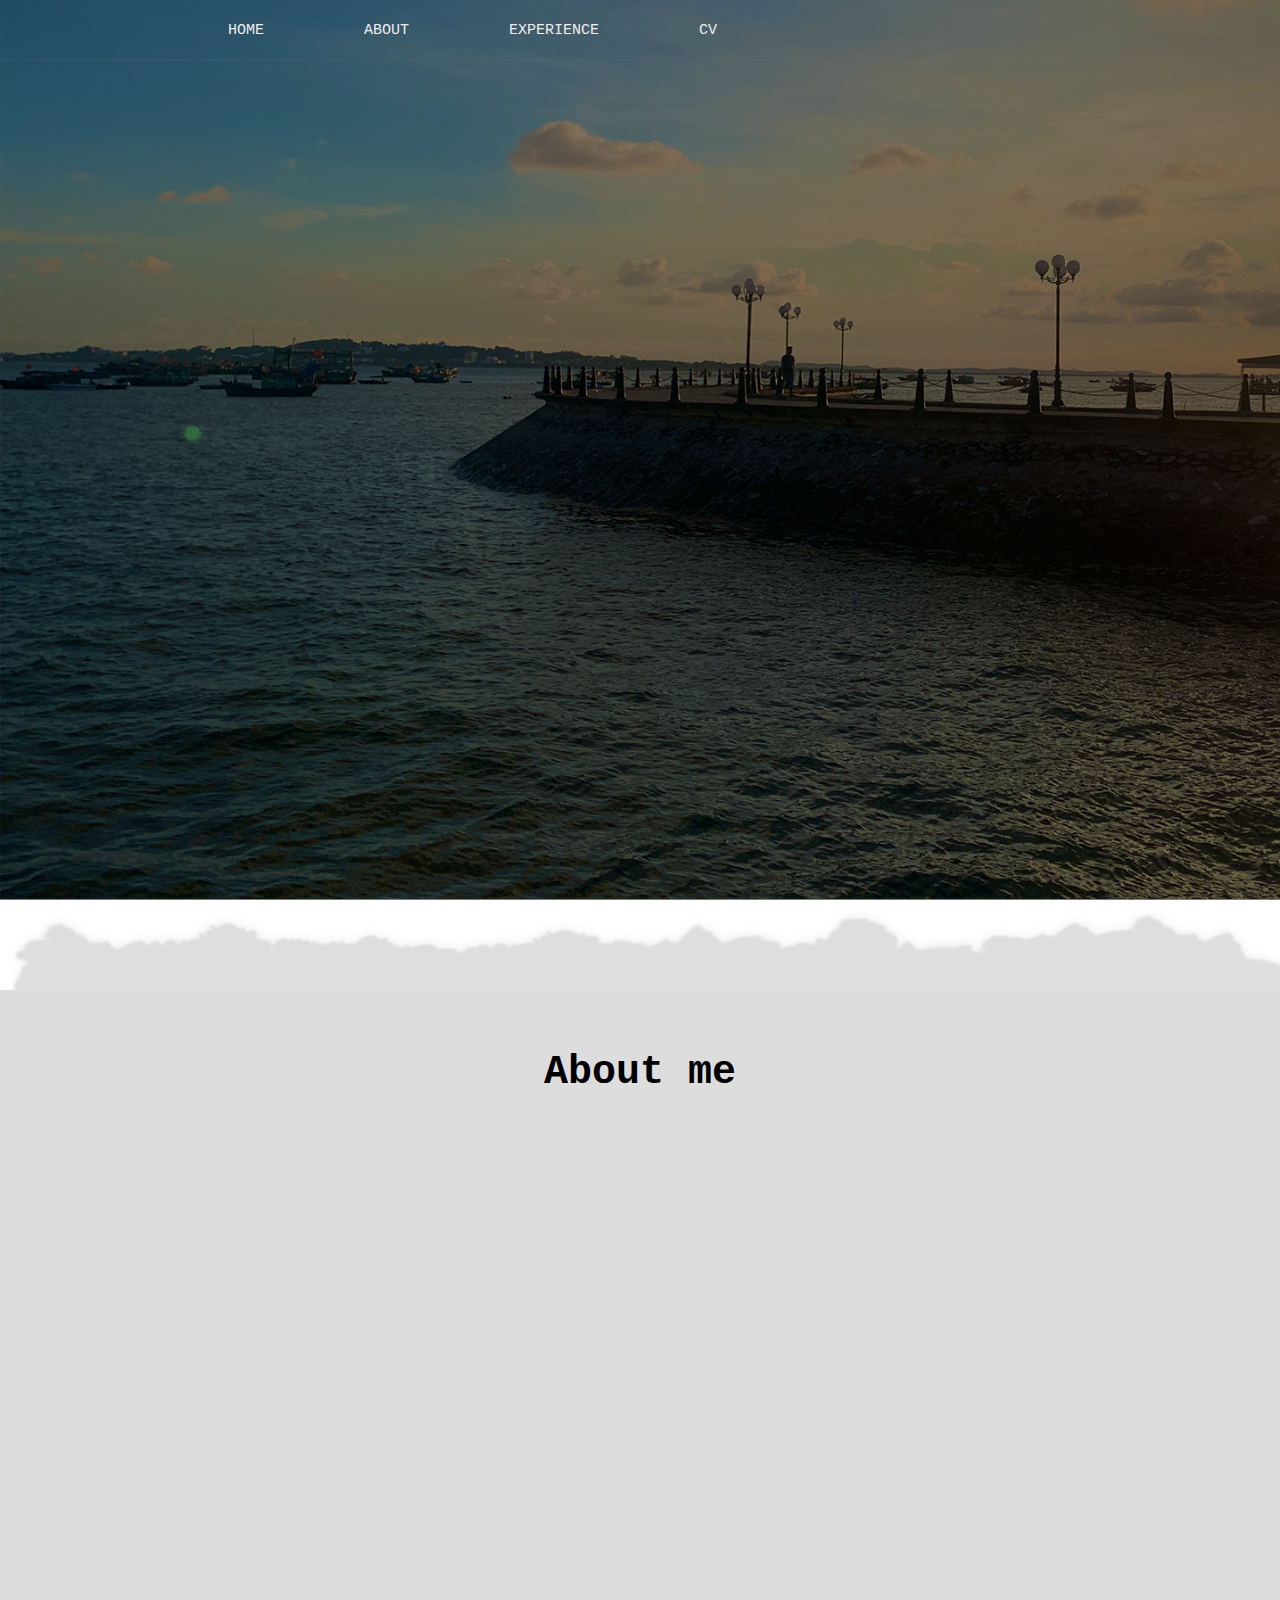
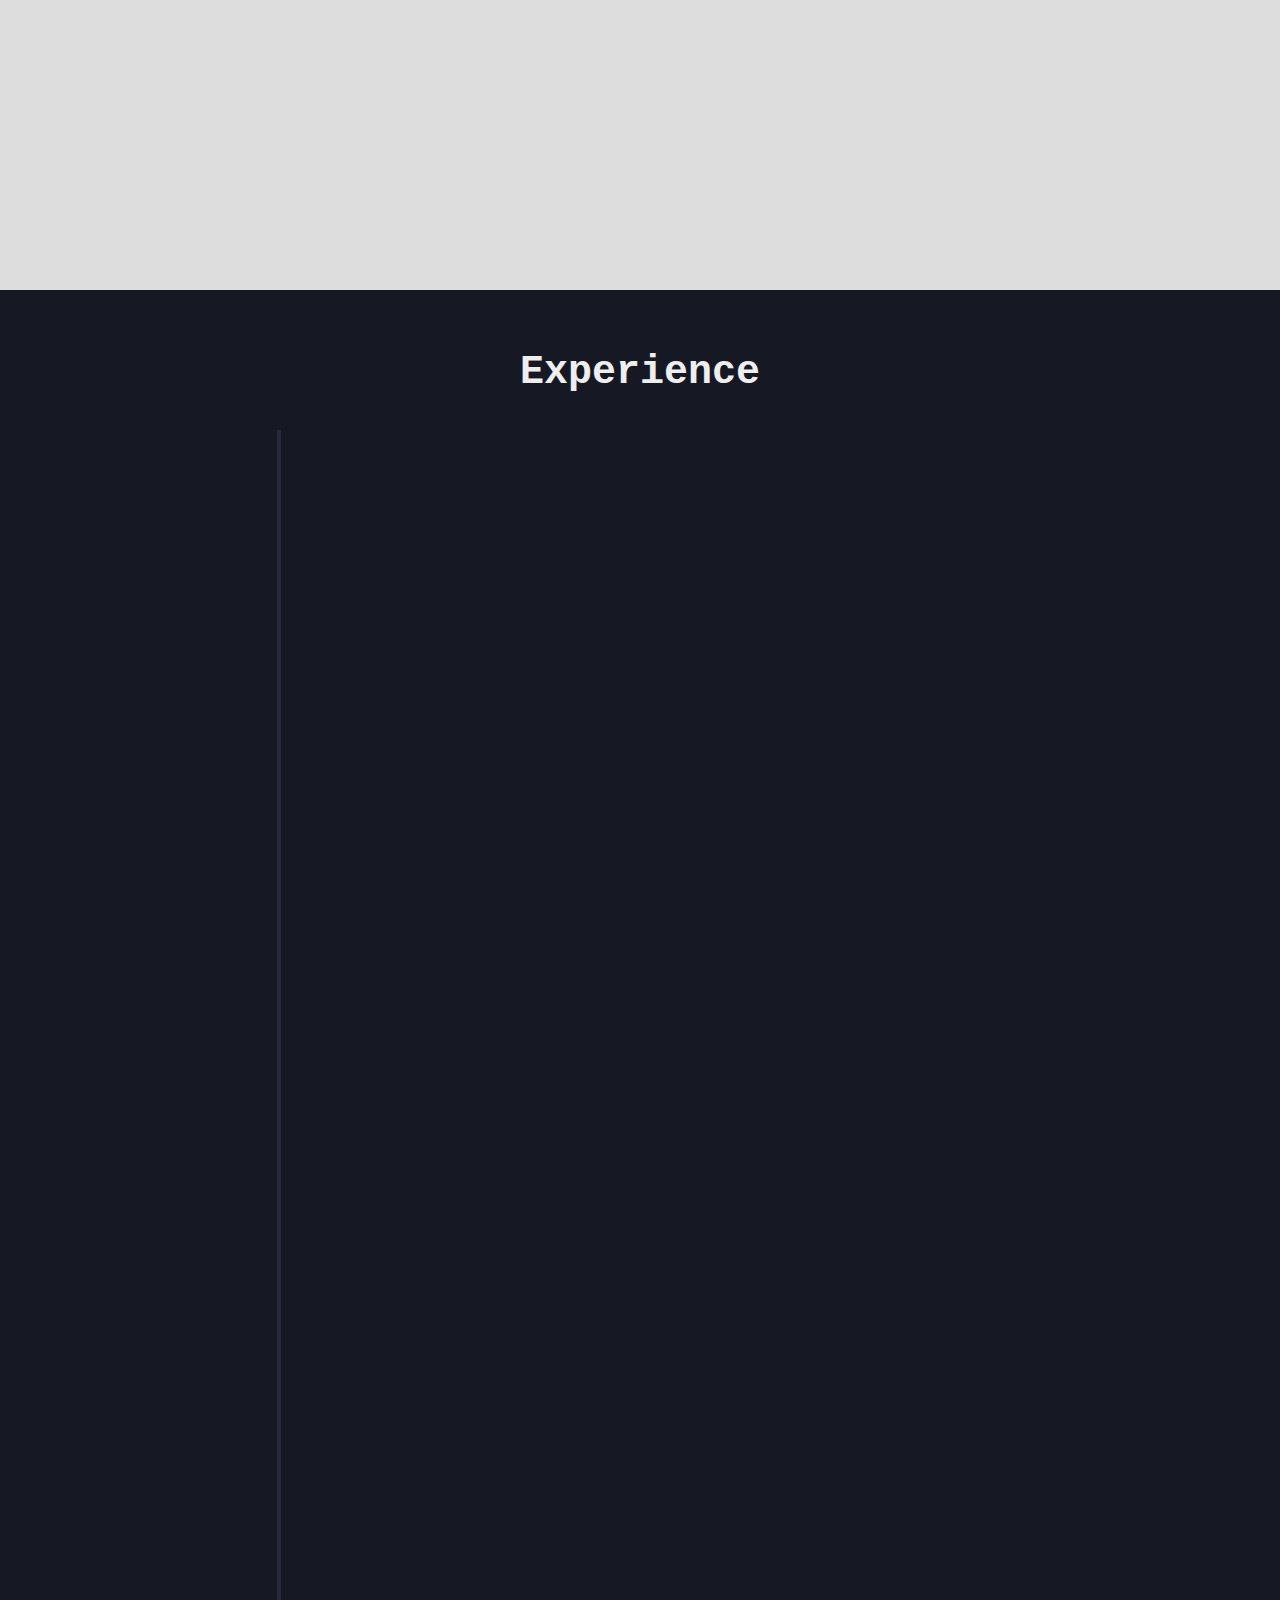
==== commit fac1170c: "Update meta" ====
--- a/index.html
+++ b/index.html
@@ -6,7 +6,14 @@
     <meta http-equiv="X-UA-Compatible" content="IE=edge">
     <meta name="viewport" content="width=device-width, initial-scale=1.0">
     <link rel="stylesheet" href="https://cdnjs.cloudflare.com/ajax/libs/font-awesome/6.2.0/css/all.min.css" />
-    <title>Vũ Thanh Thiên</title>
+    <title>Portfolio - Vũ Thanh Thiên</title>
+    <meta property="og:type" content="website">
+    <meta property="og:locale" content="vi">
+    <meta property="og:title" content="Portfolio - Vũ Thanh Thiên">
+    <meta property="og:image" content="./asset/DSC_3052.jpeg">
+    <meta property="og:site_name" content="Portfolio - Vũ Thanh Thiên">
+    <meta property="og:description" content="Portfolio Front-end Vũ Thanh Thiên">
+    <link rel="icon" type="image/x-icon" href="/asset/favicon.png">
     <link rel="stylesheet" href="css/style.css">
 </head>
 
@@ -57,10 +64,10 @@
                             <a target="_blank" href="https://uet.vnu.edu.vn/">University of Engineering and Technology,
                                 VNU</a>.
                             <br>
-                            Currently I am working as a full-stack developer at
+                            Currently I am working as a Full-stack developer at
                             <a target="_blank" href="https://www.sotatek.com/">SotaTek</a>. <br>
                             I'm an active person, willing to learn new technology. My orientation is to become a
-                            full-stack developer. However, I prefer FE to BE tasks 😋
+                            Full-stack developer. However, I prefer FE to BE tasks 😋
                         </div>
                     </div>
                 </div>
@@ -119,12 +126,13 @@
                         <img src="/asset/briefcase.png" alt="">
                     </div>
                     <div class="timeline-body">
-                        <h4 class="timeline-title"><span class="badge">front-end developer</span></h4>
+                        <h4 class="timeline-title"><span class="badge">Front-end developer</span></h4>
+                        <p>Teamsize: 03</p>
                         <p>I worked as a developer for a startup called <a target="_blank"
                                 href="https://apps.shopify.com/bixgrow-affiliate-marketing">Bixgrow</a>, used to manage
                             affiliates on shopify.
                             That team has 3 member and project used Vuejs and PHP.
-                            I'm in charge of design and all of front-end tasks, customize library...</p>
+                            I'm in charge of design and all of Front-end tasks, customize library...</p>
                         <p>Some special module:
                         <ul>
                             <Li>Build base component</Li>
@@ -153,16 +161,17 @@
                         <img src="/asset/briefcase.png" alt="">
                     </div>
                     <div class="timeline-body">
-                        <h4 class="timeline-title"><span class="badge">full-stack developer</span></h4>
-                        <p>I'm working at SotaTek as a full-stack developer, at a project of Malaysian called <a
+                        <h4 class="timeline-title"><span class="badge">Full-stack developer</span></h4>
+                        <p>Teamsize: 06</p>
+                        <p>I'm working at SotaTek as a Full-stack developer, at a project of Malaysian called <a
                                 target="_blank" href="https://www.setel.com/">Setel</a>.
-                            This is a very big project with about 4 milion users. My team is in charge of modules like
-                            manage fee, subsidy,...
+                            This is a huge project with about 4 million users. My team is in charge of modules like
+                            management fees, subsidy,...
                         </p>
                         <p>Some special module:
                         <ul>
                             <li>Enhance some big modules with complex logic</li>
-                            <li>I'm the first developer of sotatek apply micro front-end</li>
+                            <li>I'm the first developer of sotatek apply micro Front-end</li>
                             <li>In charge of deploy many repository</li>
                         </ul>
                         </p>
--- a/css/style.css
+++ b/css/style.css
@@ -88,7 +88,7 @@
     font-size: 10vh;
     opacity: 0;
     font-family: "Great Vibes", cursive;
-    animation: showtitle 3s ease-in-out 5s 1 forwards;
+    animation: showtitle 1s ease-in-out 5s 1 forwards;
 }
 
 .banner img {
@@ -99,7 +99,7 @@
     width: 50%;
     filter: brightness(0.5);
     opacity: 0;
-    animation: totopimg ease-in-out 5s 1 forwards;
+    animation: totopimg ease-in-out 4s 1 forwards;
 }
 
 @keyframes totopimg {
@@ -147,7 +147,7 @@
 
 .content-wrapper {
     padding: 0 5%;
-    height: 100vh;
+    min-height: 100vh;
 
 }
 
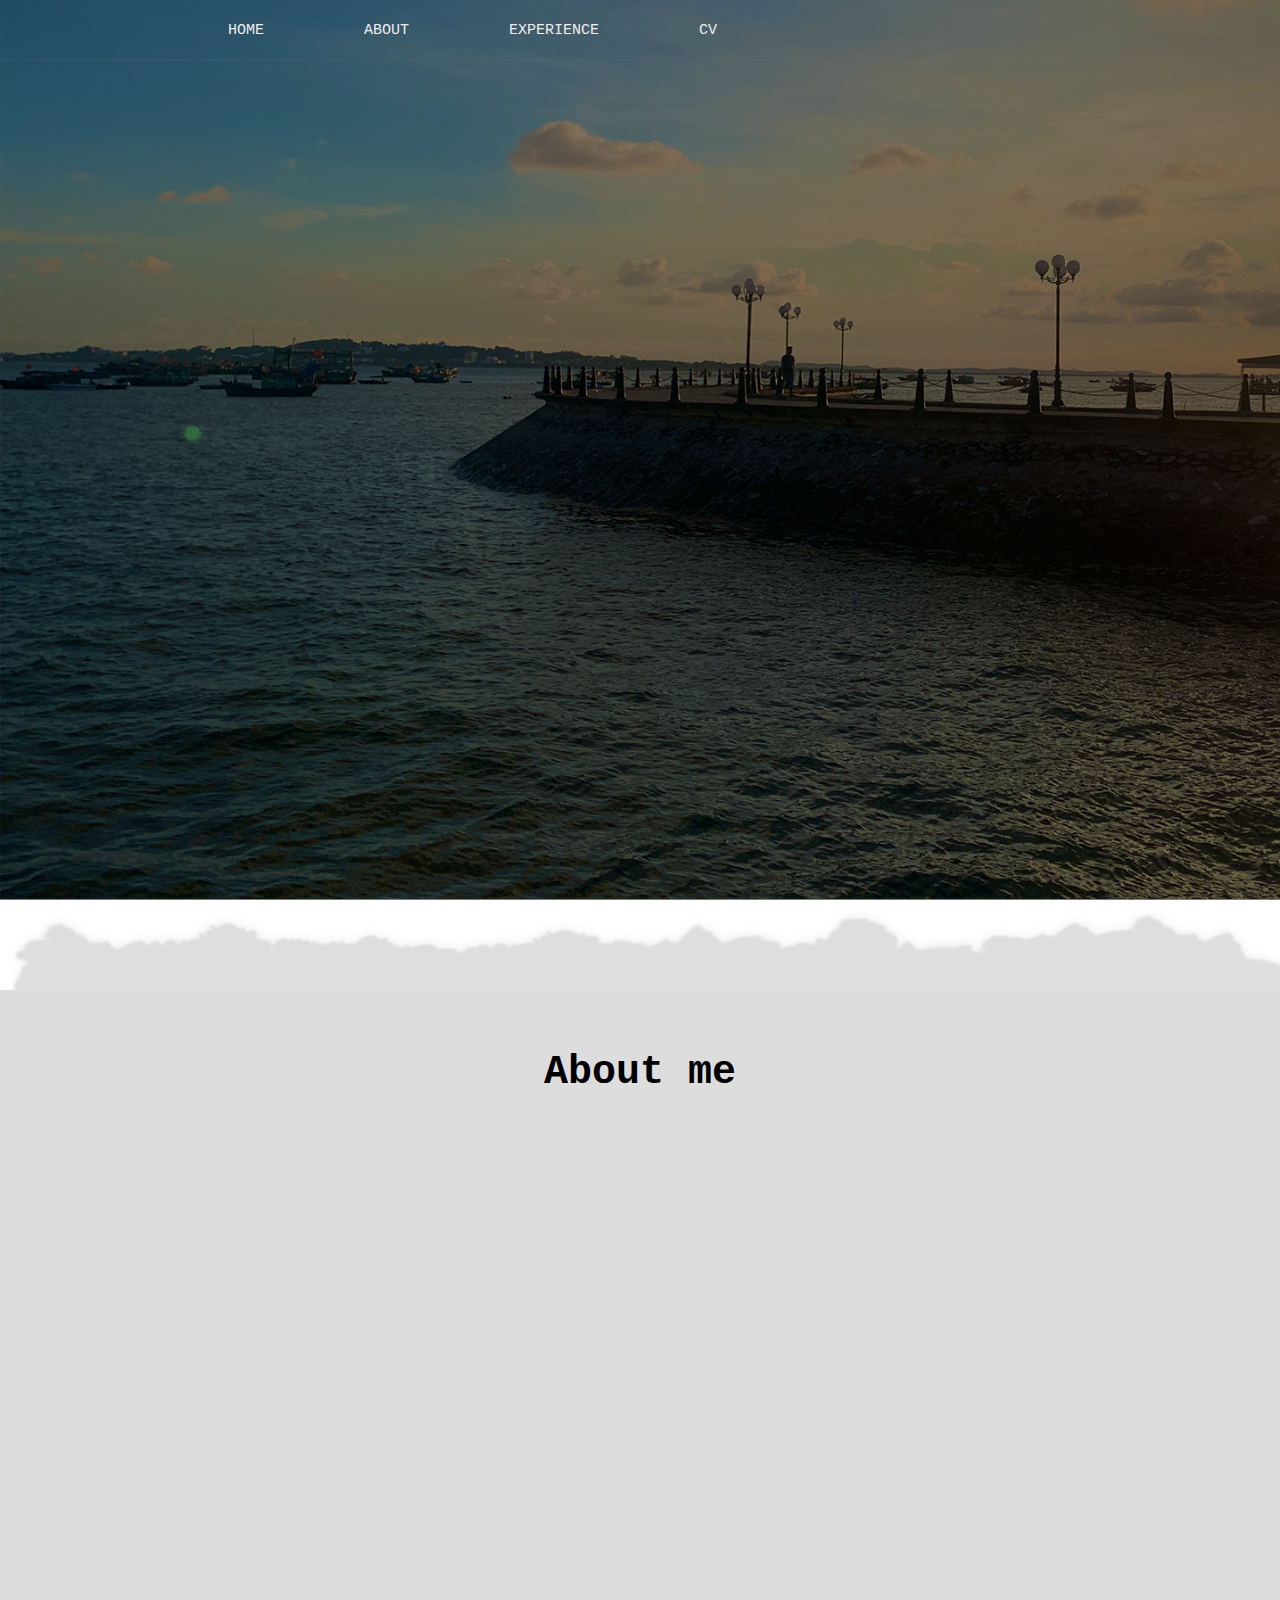
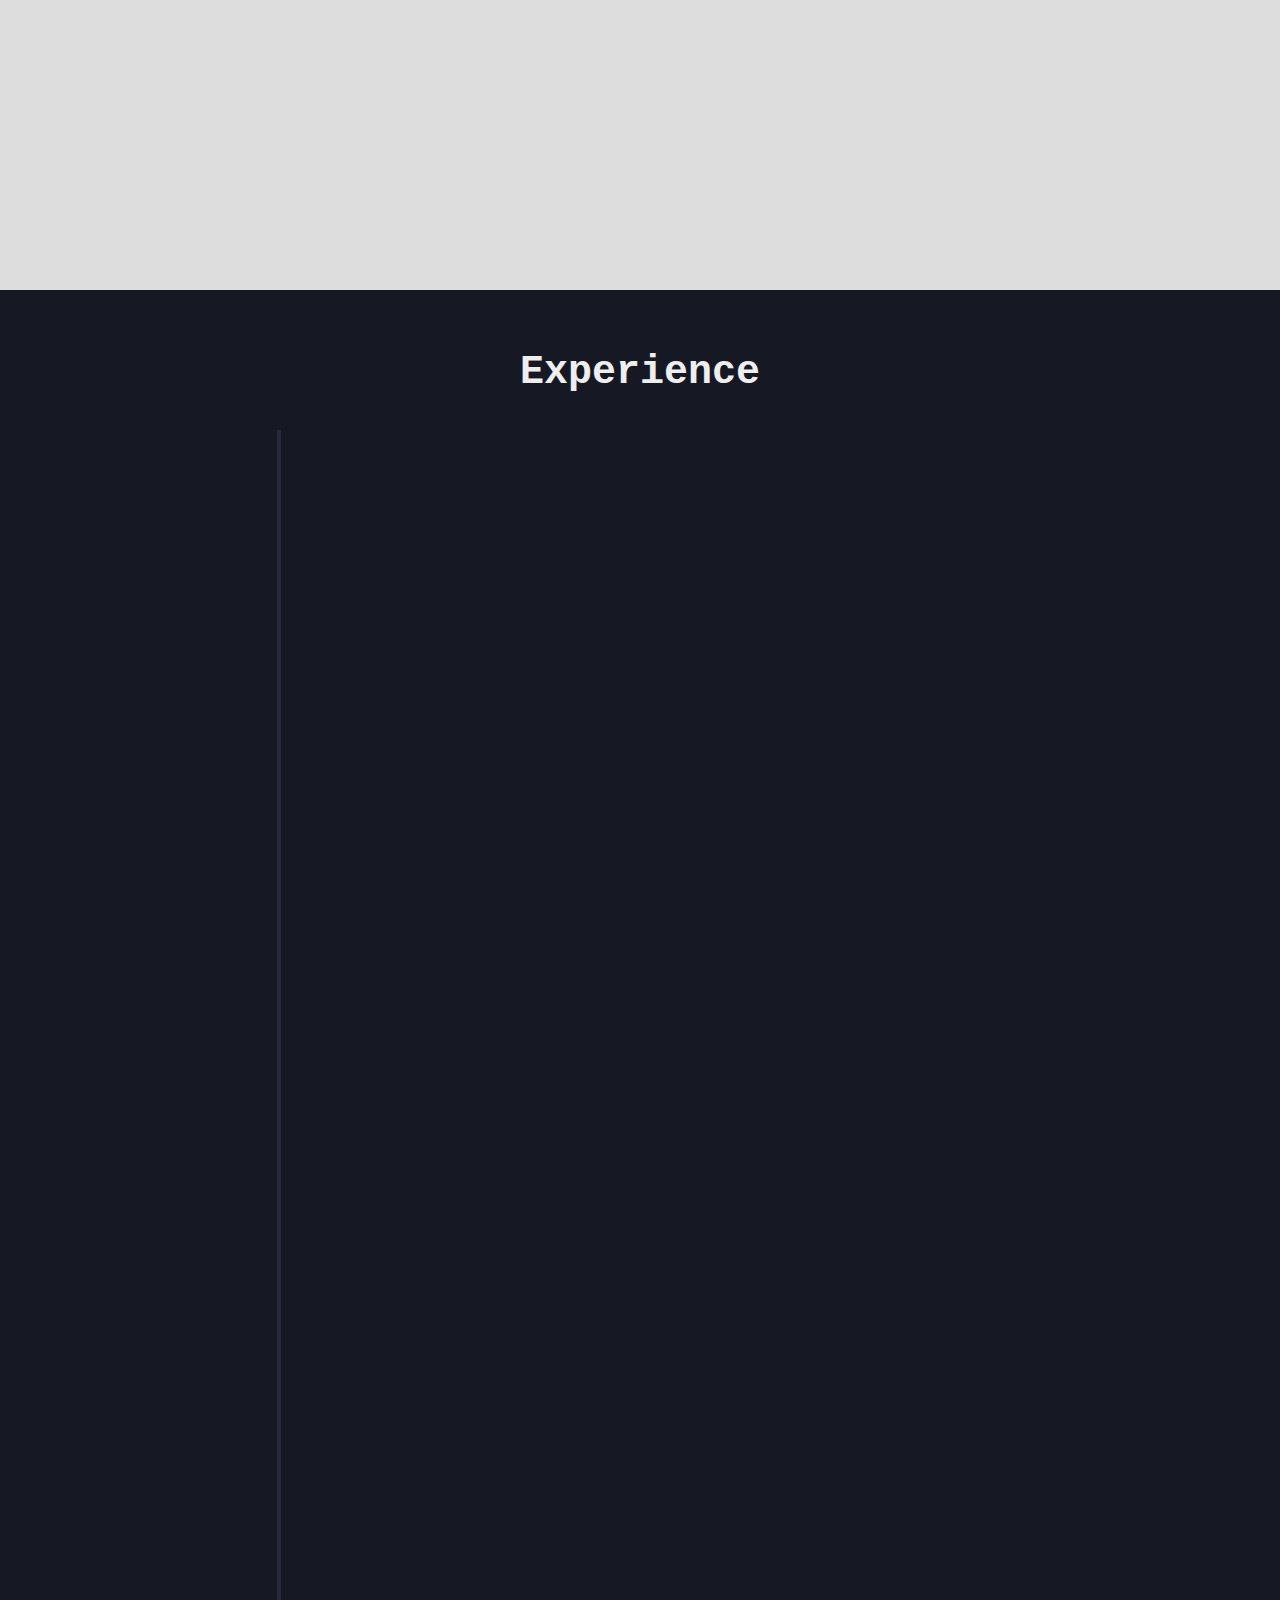
==== commit 0556b2bd: "Update cv" ====
--- a/index.html
+++ b/index.html
@@ -48,16 +48,17 @@
                     <div class="showtotop">Hi, I'm</div>
                     <h3 class="showtotop delay-02">Vũ Thanh Thiên</h3>
                     <div class="text">
-                        <p class="showtotop delay-04"><img src="/asset/calendar.png" alt=""> 05/10/1999</p>
-                        <p class="showtotop delay-06"><img src="/asset/venus-mars.png" alt=""> male</p>
-                        <p class="showtotop delay-08"><img src="/asset/phone-call.png" alt=""> 0362804035</p>
-                        <p class="showtotop delay-1"><img src="/asset/envelope.png" alt=""> thudan.td@gmail.com</p>
+                        <p class="showtotop delay-04"><img src="/asset/calendar.png" alt="">Dob: 05/10/1999</p>
+                        <p class="showtotop delay-06"><img src="/asset/venus-mars.png" alt="">Gender: male</p>
+                        <p class="showtotop delay-08"><img src="/asset/phone-call.png" alt="">Phone: 0362804035</p>
+                        <p class="showtotop delay-1"><img src="/asset/envelope.png" alt="">Email: thudan.td@gmail.com</p>
+                        <p class="showtotop delay-1"><img src="/asset/github.svg" alt=""> <a target="_blank" href="https://github.com/VuThanhThien">Github: VuThanhThien</a></p>
                         <p class="showtotop delay-1"><img src="/asset/facebook.png" alt=""> <a target="_blank"
-                                href="https://www.facebook.com/exameen.dev/">Vũ Thanh Thiên</a></p>
+                                href="https://www.facebook.com/exameen.dev/">Facebook: Vũ Thanh Thiên</a></p>
                         <p class="showtotop delay-1"><img src="/asset/linkedin.png" alt=""> <a target="_blank"
-                                href="https://www.linkedin.com/in/v%C5%A9-thi%C3%AAn-ale-b25631192">Vũ Thiên(Ale)</a>
-                        </p>
-                        <p class="showtotop delay-12"><img src="/asset/address-book.png" alt=""> Me Tri, Nam Tu Liem, Ha
+                                href="https://www.linkedin.com/in/v%C5%A9-thi%C3%AAn-ale-b25631192">Linkedin: Vũ Thiên(Ale)</a>
+                        </p>
+                        <p class="showtotop delay-12"><img src="/asset/address-book.png" alt="">Address: Me Tri, Nam Tu Liem, Ha
                             Noi</p>
                         <div class="showtotop delay-12">
                             I graduated from the Department of Information Technology of
@@ -166,12 +167,13 @@
                         <p>I'm working at SotaTek as a Full-stack developer, at a project of Malaysian called <a
                                 target="_blank" href="https://www.setel.com/">Setel</a>.
                             This is a huge project with about 4 million users. My team is in charge of modules like
-                            management fees, subsidy,...
+                            management fees, subsidy, payments...
                         </p>
                         <p>Some special module:
                         <ul>
-                            <li>Enhance some big modules with complex logic</li>
-                            <li>I'm the first developer of sotatek apply micro Front-end</li>
+                            <li>Manage the petrol price subsidy for people from the government</li>
+                            <li>Manage payment fees, card fee,...</li>
+                            <li>I'm the first developer of sotatek apply micro Front-end (Reactjs)</li>
                             <li>In charge of deploy many repository</li>
                         </ul>
                         </p>
@@ -180,14 +182,12 @@
                             <div class="tag">Typecript</div>
                             <div class="tag">Nestjs (Nodejs)</div>
                             <div class="tag">Reactjs</div>
+                            <div class="tag">Vuejs</div>
                             <div class="tag">Microservices</div>
                             <div class="tag">Tailwindcss</div>
                             <div class="tag">Mailchimp</div>
-                            <div class="tag">Amazon S3</div>
-                            <div class="tag">Expressjs</div>
                             <div class="tag">Wordpress/Elementor</div>
                             <div class="tag">MongoDB</div>
-                            <div class="tag">Figma</div>
                         </div>
                         <p class="timeline-subtitle">2021 - now</p>
                     </div>
